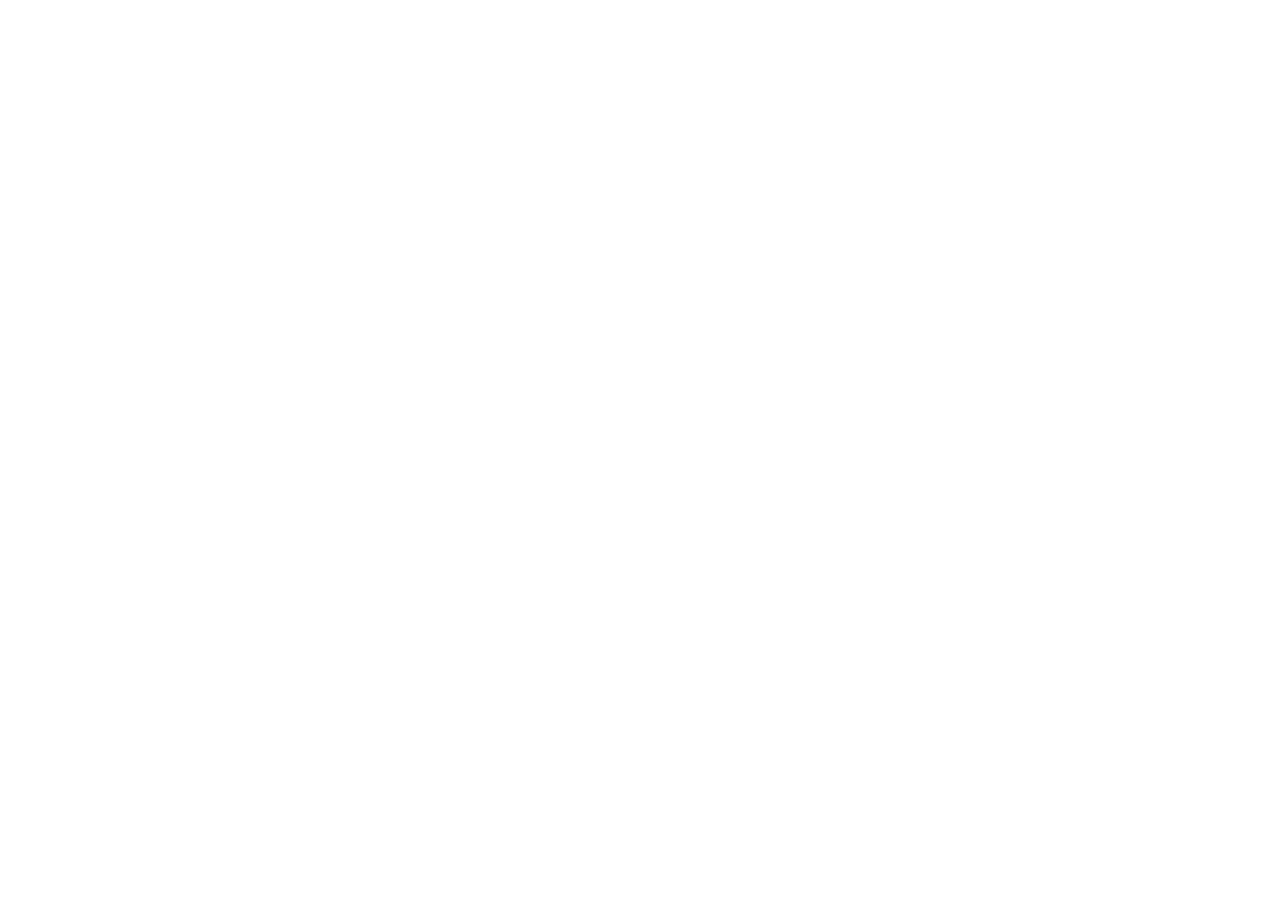
==== src/main/resources/Nova pasta/src/index.html @ ca319249 "front" ====
<!doctype html>
<html ng-app="webapp">
  <head>
    <meta charset="utf-8">
    <title>webapp</title>
    <meta name="description" content="">
    <meta name="viewport" content="width=device-width">
    <!-- Place favicon.ico and apple-touch-icon.png in the root directory -->

    <!-- build:css({.tmp/serve,src}) styles/vendor.css -->
    <!-- bower:css -->
    <!-- run `gulp inject` to automatically populate bower styles dependencies -->
    <!-- endbower -->
    <!-- endbuild -->

    <!-- build:css({.tmp/serve,src}) styles/app.css -->
    <!-- inject:css -->
    <!-- css files will be automatically insert here -->
    <!-- endinject -->
    <!-- endbuild -->
  </head>
  <body>
    <!--[if lt IE 10]>
      <p class="browsehappy">You are using an <strong>outdated</strong> browser. Please <a href="http://browsehappy.com/">upgrade your browser</a> to improve your experience.</p>
    <![endif]-->

    <div ui-view></div>

    <!-- build:js(src) scripts/vendor.js -->
    <!-- bower:js -->
    <!-- run `gulp inject` to automatically populate bower script dependencies -->
    <!-- endbower -->
    <!-- endbuild -->

    <!-- build:js({.tmp/serve,.tmp/partials,src}) scripts/app.js -->
    <!-- inject:js -->
    <!-- js files will be automatically insert here -->
    <!-- endinject -->

    <!-- inject:partials -->
    <!-- angular templates will be automatically converted in js and inserted here -->
    <!-- endinject -->
    <!-- endbuild -->

  </body>
</html>
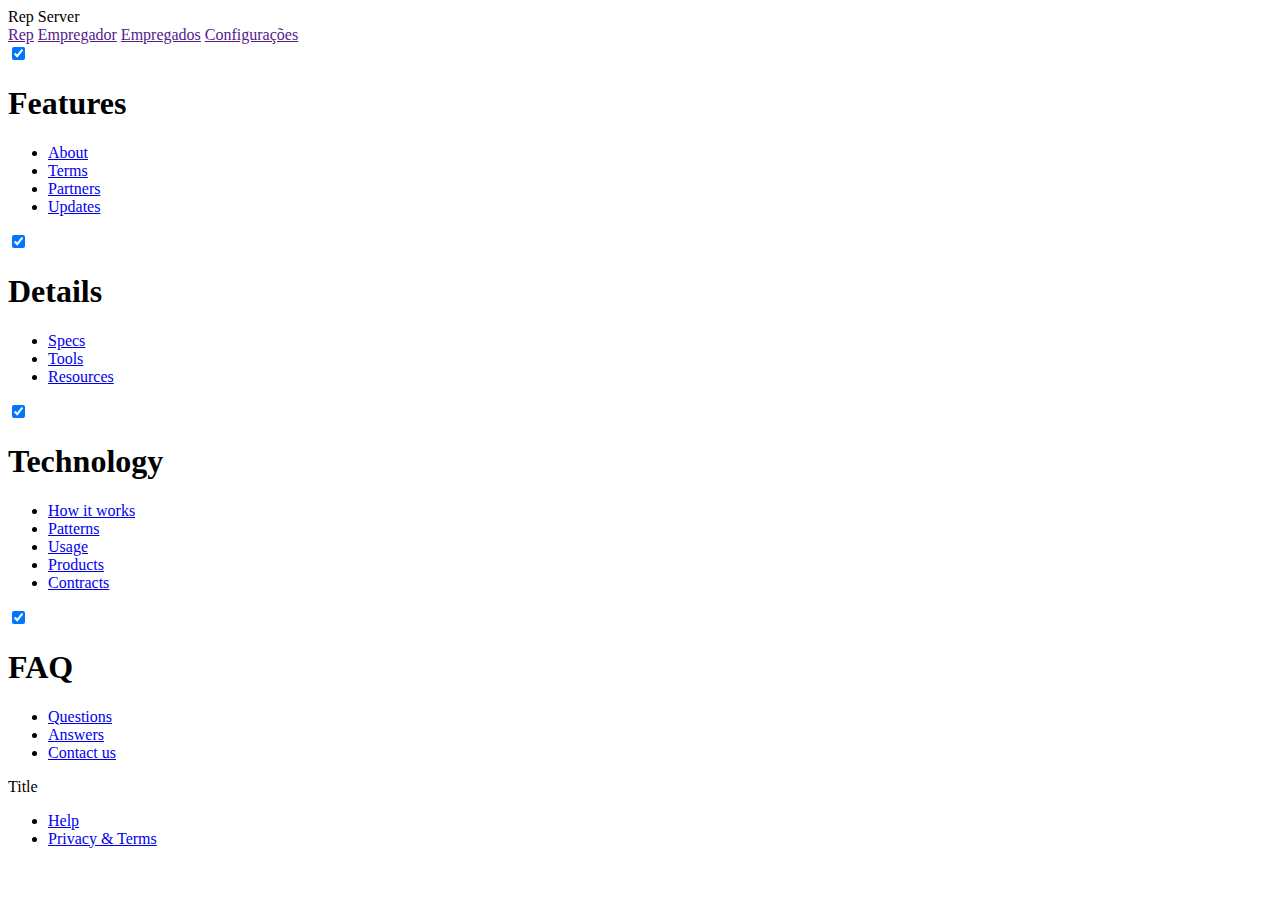
==== commit b2b51e9c: "all" ====
--- a/src/main/resources/Nova pasta/src/index.html
+++ b/src/main/resources/Nova pasta/src/index.html
@@ -20,11 +20,87 @@
     <!-- endbuild -->
   </head>
   <body>
+  <div class="mdl-layout mdl-js-layout mdl-layout--fixed-header">
+
+  <header class="mdl-layout__header">
+    <acme-navbar creation-date="main.creationDate"></acme-navbar>
+  </header>
+  <div class="mdl-layout__drawer">
+    <span class="mdl-layout-title" data-ng-click="$state.go('home')" style="cursor: pointer">Rep Server</span>
+    <nav class="mdl-navigation">
+      <a class="mdl-navigation__link" data-ng-click="$state.go('rep')" href="">Rep</a>
+      <a class="mdl-navigation__link" href="">Empregador</a>
+      <a class="mdl-navigation__link" href="">Empregados</a>
+      <a class="mdl-navigation__link" href="">Configurações</a>
+    </nav>
+  </div>
     <!--[if lt IE 10]>
       <p class="browsehappy">You are using an <strong>outdated</strong> browser. Please <a href="http://browsehappy.com/">upgrade your browser</a> to improve your experience.</p>
     <![endif]-->
 
     <div ui-view></div>
+
+
+  <footer class="mdl-mega-footer">
+  <div class="mdl-mega-footer__middle-section">
+
+    <div class="mdl-mega-footer__drop-down-section">
+      <input class="mdl-mega-footer__heading-checkbox" type="checkbox" checked>
+      <h1 class="mdl-mega-footer__heading">Features</h1>
+      <ul class="mdl-mega-footer__link-list">
+        <li><a href="#">About</a></li>
+        <li><a href="#">Terms</a></li>
+        <li><a href="#">Partners</a></li>
+        <li><a href="#">Updates</a></li>
+      </ul>
+    </div>
+
+    <div class="mdl-mega-footer__drop-down-section">
+      <input class="mdl-mega-footer__heading-checkbox" type="checkbox" checked>
+      <h1 class="mdl-mega-footer__heading">Details</h1>
+      <ul class="mdl-mega-footer__link-list">
+        <li><a href="#">Specs</a></li>
+        <li><a href="#">Tools</a></li>
+        <li><a href="#">Resources</a></li>
+      </ul>
+    </div>
+
+    <div class="mdl-mega-footer__drop-down-section">
+      <input class="mdl-mega-footer__heading-checkbox" type="checkbox" checked>
+      <h1 class="mdl-mega-footer__heading">Technology</h1>
+      <ul class="mdl-mega-footer__link-list">
+        <li><a href="#">How it works</a></li>
+        <li><a href="#">Patterns</a></li>
+        <li><a href="#">Usage</a></li>
+        <li><a href="#">Products</a></li>
+        <li><a href="#">Contracts</a></li>
+      </ul>
+    </div>
+
+    <div class="mdl-mega-footer__drop-down-section">
+      <input class="mdl-mega-footer__heading-checkbox" type="checkbox" checked>
+      <h1 class="mdl-mega-footer__heading">FAQ</h1>
+      <ul class="mdl-mega-footer__link-list">
+        <li><a href="#">Questions</a></li>
+        <li><a href="#">Answers</a></li>
+        <li><a href="#">Contact us</a></li>
+      </ul>
+    </div>
+
+  </div>
+
+  <div class="mdl-mega-footer__bottom-section">
+    <div class="mdl-logo">Title</div>
+    <ul class="mdl-mega-footer__link-list">
+      <li><a href="#">Help</a></li>
+      <li><a href="#">Privacy & Terms</a></li>
+    </ul>
+  </div>
+
+</footer>
+
+    </div>
+
 
     <!-- build:js(src) scripts/vendor.js -->
     <!-- bower:js -->
